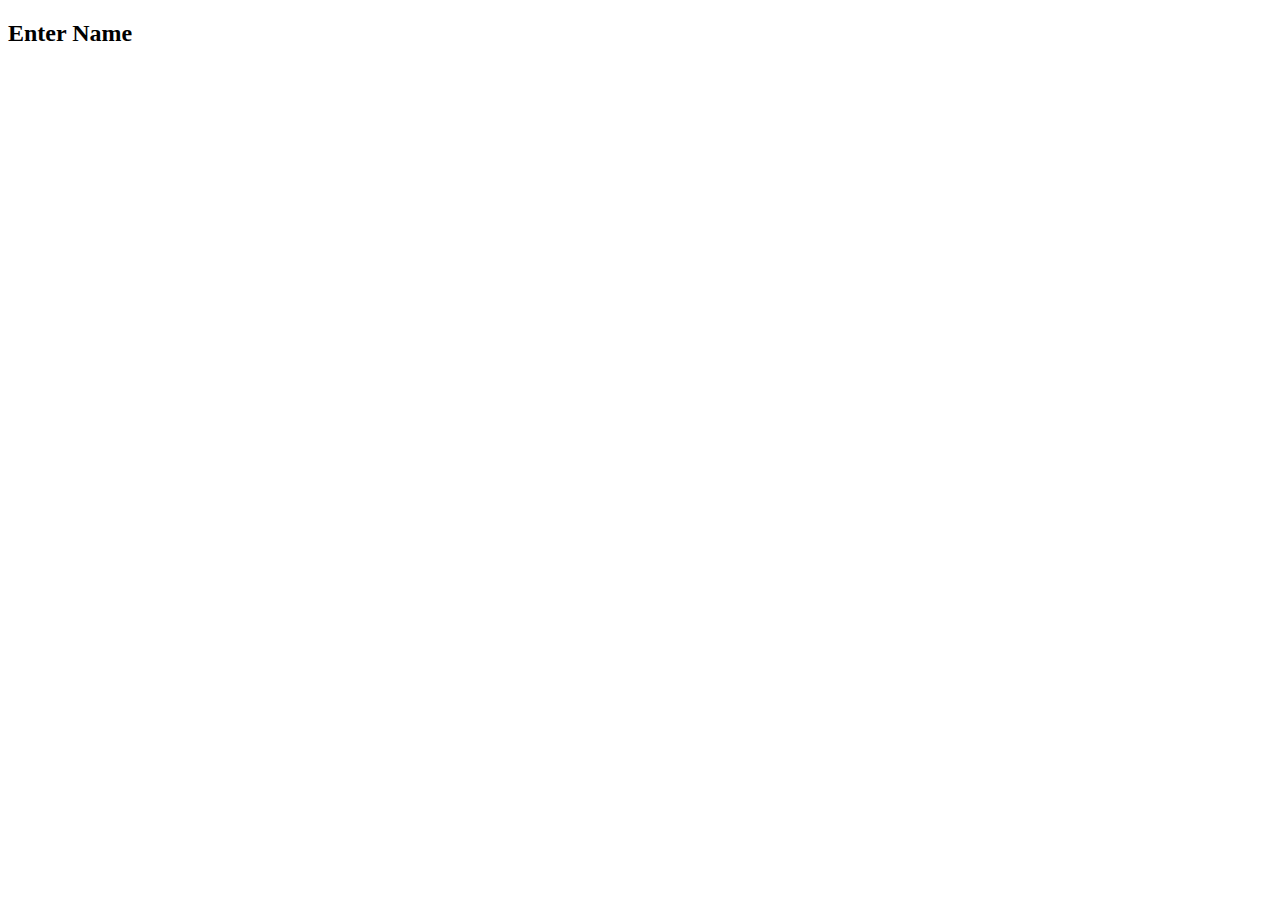
==== JsMiniProjects/Project2.html @ 4ead49a8 "code" ====
<!DOCTYPE html>
<html lang="en">
<head>
    <meta charset="UTF-8">
    <meta name="viewport" content="width=device-width, initial-scale=1.0">
    <title>Document</title>
</head>
<body>
    <h2>
        <span id="entername">Enter Name</span>
    </h2>



    <script>
        var url = prompt("Enter a URL: ");

        if(url.slice(0,5) == "https"){
            alert("wooooo");
        }


    </script>
</body>
</html>
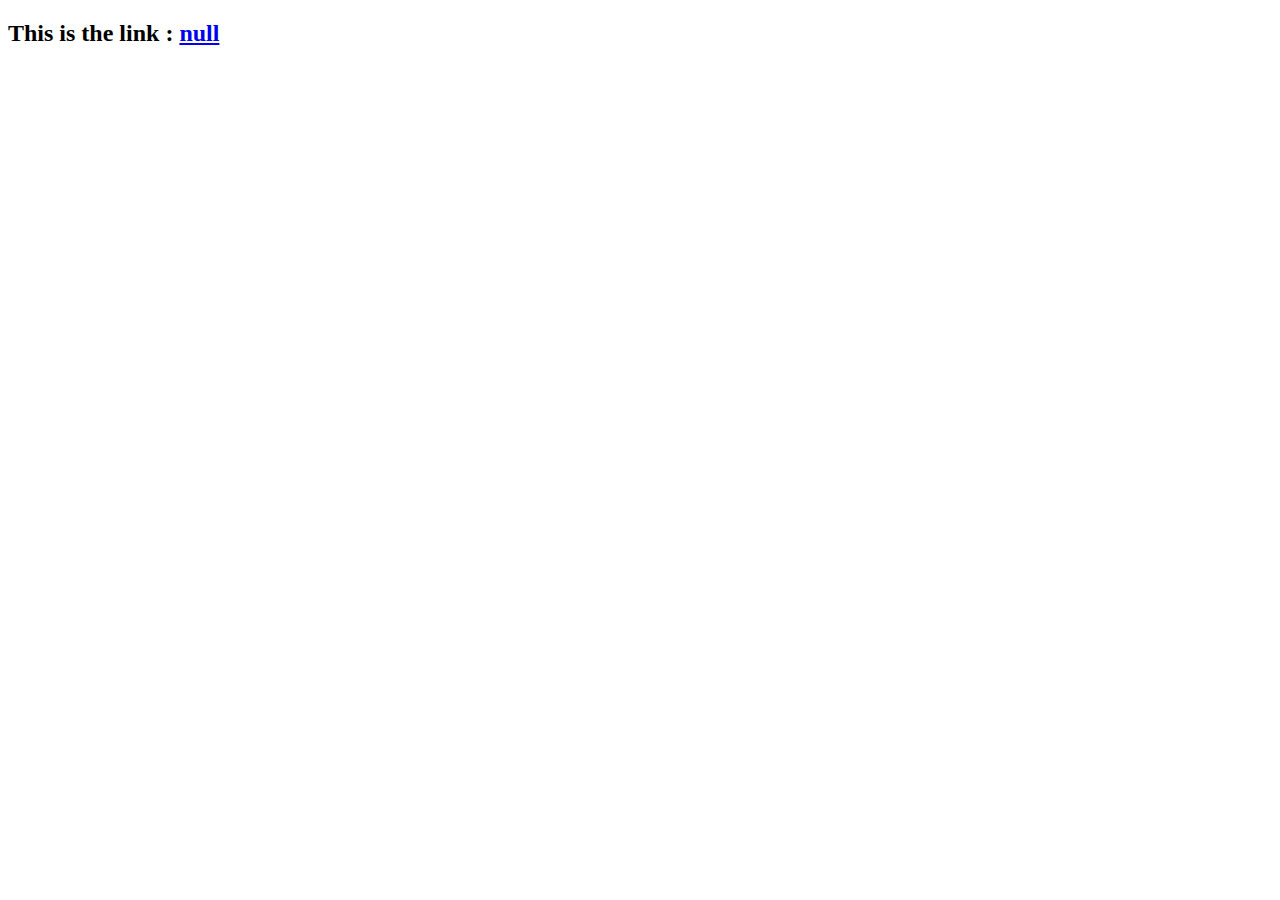
==== commit 82c55346: "code" ====
--- a/JsMiniProjects/Project2.html
+++ b/JsMiniProjects/Project2.html
@@ -7,7 +7,8 @@
 </head>
 <body>
     <h2>
-        <span id="entername">Enter Name</span>
+        This is the link : 
+        <span id="entername"></span>
     </h2>
 
 
@@ -15,9 +16,16 @@
     <script>
         var url = prompt("Enter a URL: ");
 
-        if(url.slice(0,5) == "https"){
-            alert("wooooo");
+        if(url == null){
+            alert("Missing Input");
         }
+        else{
+            if(url.slice(0,5) != "https"){
+            url = "https://" + url;
+            }
+        }   
+
+        var spanNode = document.getElementById("entername").innerHTML = "<a href=" + url + ">" + url + "</a";
 
 
     </script>
